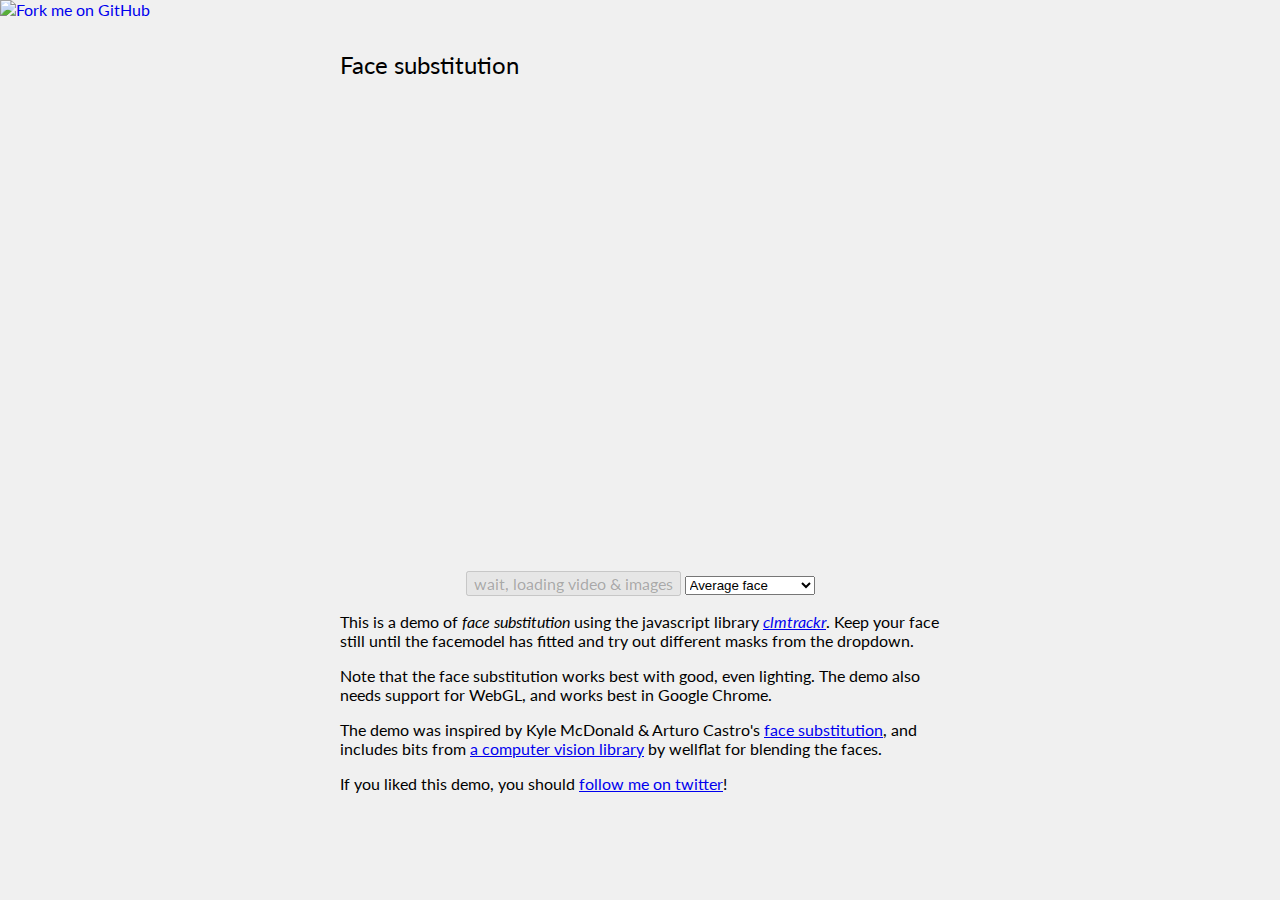
==== ex/facesubstitution.html @ 49f37c44 "--" ====
<!doctype html>
<html lang="en">
	<head>
		<title>Face substitution</title>
		<meta charset="utf-8">
		<style>
			@import url(https://fonts.googleapis.com/css?family=Lato:300italic,700italic,300,700);

			body {
				font-family: 'Lato';
				background-color: #f0f0f0;
				margin: 0px auto;
				max-width: 1150px;
			}
			
			#overlay, #webgl {
				position: absolute;
				top: 0px;
				left: 0px;
				-o-transform : scaleX(-1);
				-webkit-transform : scaleX(-1);
				transform : scaleX(-1);
				-ms-filter : fliph; /*IE*/
				filter : fliph; /*IE*/

				width : 600px;
				height : 450px;
			}

			#videoel {
				-o-transform : scaleX(-1);
				-webkit-transform : scaleX(-1);
				transform : scaleX(-1);
				-ms-filter : fliph; /*IE*/
				filter : fliph; /*IE*/

				width : 600px;
				height : 450px;
			}

			#container {
				position : relative;
				width : 370px;
			}
			
			#content {
				margin-top : 50px;
				margin-left : auto;
				margin-right : auto;
				max-width: 600px;
			}
			 
			#sketch {
				display: none;
			}

			h2 {
				font-weight : 400;
			}

			.masks {
				display: none;
			}
			
			.btn {
				font-family: 'Lato';
				font-size: 16px;
			}

			#webgl2 {
				display : none;
			}

			#controls {
				text-align : center;
			}
		</style>
		<!-- <script>
			// getUserMedia only works over https in Chrome 47+, so we redirect to https. Also notify user if running from file.
			if (window.location.protocol == "file:") {
				alert("You seem to be running this example directly from a file. Note that these examples only work when served from a server or localhost due to canvas cross-domain restrictions.");
			} else if (window.location.hostname !== "localhost" && window.location.protocol !== "https:"){
				window.location.protocol = "https";
			}
		</script> -->
		 
	</head>
	<body>
		<script src="../lib/clmtrackr/examples/ext_js/dat.gui.min.js"></script>
		<script src="../lib/clmtrackr/examples/ext_js/utils.js"></script>
		<script src="../lib/clmtrackr/clmtrackr.js"></script>
		<script src="../lib/clmtrackr/models/model_pca_20_svm.js"></script>
		<script src="../lib/clmtrackr/examples/ext_js/Stats.js"></script>
		<script src="../lib/clmtrackr/js/face_deformer.js"></script>
		<script src="../lib/clmtrackr/examples/ext_js/jquery.min.js"></script>
		<script src="./js/poisson_new.js"></script>
		
		<div id="content">
			<h2>Face substitution</h2>
			<div id="container">
				<video id="videoel" width="400" height="300" preload="auto">
				</video>
				<canvas id="overlay" width="400" height="300"></canvas>
				<canvas id="webgl" width="400" height="300"></canvas>
			</div>
			<br/>
			<div id="controls">
				<input class="btn" type="button" value="wait, loading video & images" disabled="disabled" onclick="startVideo()" id="startbutton"></input>
				<select name="mask" id="selectmask">
					<option value="0">Average face</option>
					<option value="1">Terminator</option>
					<option value="2">Walter</option>
					<option value="3">Clooney</option>
					<option value="4">Bieber</option>
					<option value="5">Kim</option>
					<option value="6">Rihanna</option>
					<option value="7">Audrey Hepburn</option>
					<option value="8">Bill Murray</option>
					<option value="9">Sean Connery</option>
					<option value="10">Cage</option>
					<option value="11">The Queen</option>
					<option value="12">Obama</option>
					<option value="13">Chuck Norris</option>
					<option value="14">Mona Lisa</option>
					<option value="15">Picasso</option>
					<option value="16">Abstract (Scream)</option>
				</select>
			</div>
			<div id="text">
				<p>This is a demo of <em>face substitution</em> using the javascript library <a href="https://github.com/auduno/clmtrackr"><em>clmtrackr</em></a>. Keep your face still until the facemodel has fitted and try out different masks from the dropdown.</p>
				<p>Note that the face substitution works best with good, even lighting. The demo also needs support for WebGL, and works best in Google Chrome.</p>
				<p>The demo was inspired by Kyle McDonald & Arturo Castro's <a href="http://vimeo.com/29348533">face substitution</a>, and includes bits from <a href="https://github.com/wellflat/javascript-labs/">a computer vision library</a> by wellflat for blending the faces.</p>
				<p>If you liked this demo, you should <a href="http://www.twitter.com/matsiyatzy">follow me on twitter</a>!</p>
			</div>
			<a href="https://github.com/auduno/clmtrackr"><img style="position: absolute; top: 0; left: 0; border: 0;" src="https://s3.amazonaws.com/github/ribbons/forkme_left_green_007200.png" alt="Fork me on GitHub"></a>
			<canvas id="webgl2" width="400" height="300"></canvas>
			<script>




				var images = [
					{"id":"average", 	"path":"./media/average2_crop.jpg"},
					{"id":"terminator", "path":"./media/terminator_crop.jpg"},
					{"id":"walter2", 	"path":"./media/walter2_crop.jpg"},
					{"id":"clooney2", 	"path":"./media/fragrance-George-Clooney-main_crop.jpg"},
					{"id":"bieber", 	"path":"./media/Justin-Bieber2_crop.jpg"},
					{"id":"kim", 		"path":"./media/kim1_crop.jpg"},
					{"id":"rihanna", 	"path":"./media/ri_1_crop.jpg"},
					{"id":"audrey", 	"path":"./media/audrey_crop.jpg"},
					{"id":"bill", 		"path":"./media/bill-murray-snl_crop.jpg"},
					{"id":"connery2", 	"path":"./media/sean_guru2_crop.jpg"},
					{"id":"cage3", 		"path":"./media/cage2_crop.jpg"},
					{"id":"queen", 		"path":"./media/queen20_crop.jpg"},
					{"id":"obama4", 	"path":"./media/obama4_crop.jpg"},
					{"id":"chuck", 		"path":"./media/chuck_crop.jpg"},
					{"id":"monalisa", 	"path":"./media/joconde_crop.jpg"},
					{"id":"picasso1", 	"path":"./media/picasso_drawing_crop.jpg"},
					{"id":"scream", 	"path":"./media/scream_crop.jpg"}
				];

				// when everything is ready, automatically start everything ?

				var vid = document.getElementById('videoel');
				var overlay = document.getElementById('overlay');
				var overlayCC = overlay.getContext('2d');	
				
				/*********** Setup of video/webcam and checking for webGL support *********/

				var videoReady = false;
				var imagesReady = false;
				
				function enablestart() {
					if (videoReady && imagesReady) {
						var startbutton = document.getElementById('startbutton');
						startbutton.value = "start";
						startbutton.disabled = null;
					}
				}

				 
				
				var insertAltVideo = function(video) {
					if (supports_video()) {
						if (supports_ogg_theora_video()) {
							video.src = "../media/cap13_edit2.ogv";
						} else if (supports_h264_baseline_video()) {
							video.src = "../media/cap13_edit2.mp4";
						} else {
							return false;
						}
						//video.play();
						return true;
					} else return false;
				}

				// check whether browser supports webGL
				var webGLContext;
				var webGLTestCanvas = document.createElement('canvas');
				if (window.WebGLRenderingContext) {
					webGLContext = webGLTestCanvas.getContext('webgl') || webGLTestCanvas.getContext('experimental-webgl');
					if (!webGLContext || !webGLContext.getExtension('OES_texture_float')) {
						webGLContext = null;
					}
				}
				if (webGLContext == null) {
					alert("Your browser does not seem to support WebGL. Unfortunately this face mask example depends on WebGL, so you'll have to try it in another browser. :(");
				}
				
				navigator.getUserMedia = navigator.getUserMedia || navigator.webkitGetUserMedia || navigator.mozGetUserMedia || navigator.msGetUserMedia;
				window.URL = window.URL || window.webkitURL || window.msURL || window.mozURL;
				
				// check for camerasupport
				if (navigator.getUserMedia) {
					// set up stream
					
					// chrome 19 shim
					var videoSelector = {video : true};
					if (window.navigator.appVersion.match(/Chrome\/(.*?) /)) {
						var chromeVersion = parseInt(window.navigator.appVersion.match(/Chrome\/(\d+)\./)[1], 10);
						if (chromeVersion < 20) {
							videoSelector = "video";
						}
					};
					
					navigator.getUserMedia(videoSelector, function( stream ) {
						if (vid.mozCaptureStream) {
							vid.mozSrcObject = stream;
						} else {
							vid.src = (window.URL && window.URL.createObjectURL(stream)) || stream;
						}
						vid.play();
					}, function() {
						insertAltVideo(vid);
						alert("There was some problem trying to fetch video from your webcam, using a fallback video instead.");
					});
				} else {
					insertAltVideo(vid);
					alert("Your browser does not seem to support getUserMedia, using a fallback video instead.");
				}

				vid.addEventListener('canplay', function() {videoReady = true;enablestart();}, false);

				/*********** Code for face substitution *********/
				
				var animationRequest;
				var positions;

				var ctrack = new clm.tracker();
				ctrack.init(pModel);

				document.getElementById('selectmask').addEventListener('change', updateMask, false);

				function updateMask(el) {
					currentMask = parseInt(el.target.value, 10);
					var positions = ctrack.getCurrentPosition(vid);
					if (positions) {
						switchMasks(positions);
					}
				}

				function startVideo() {
					// start video
					vid.play();
					// start tracking
					ctrack.start(vid);
					// start drawing face grid
					drawGridLoop();
				}

				var fd = new faceDeformer();
				fd.init(document.getElementById('webgl'));
				var wc1 = document.getElementById('webgl').getContext('webgl') || document.getElementById('webgl').getContext('experimental-webgl')
				wc1.clearColor(0,0,0,0);

				var fd2 = new faceDeformer();
				fd2.init(document.getElementById('webgl2'));
				var wc2 = document.getElementById('webgl2').getContext('webgl') || document.getElementById('webgl2').getContext('experimental-webgl')
				wc2.clearColor(0,0,0,0);

				var masks = {
					"average" : [[26.416248681267973, 69.287261104729708], [24.481184011083002, 109.1589911732479], [29.947934496257105, 148.57677024306452], [40.60811914491601, 185.45355598250219], [58.738097832656997, 216.6373204614957], [81.913770252207783, 237.8126294428132], [109.98606755351314, 257.32753166261085], [146.73017889094805, 264.20702756677571], [176.39901111159972, 257.35535351543069], [205.55603543434725, 238.34973455076488], [230.2355979713912, 210.41080746713624], [246.42195156813636, 177.61588628182037], [256.27933737115922, 136.43585286772219], [257.59862842161016, 101.26962757170907], [254.73574762861881, 63.296736154716768], [231.99351427704215, 39.831219799322724], [211.74886735135794, 29.357561061634286], [185.76946624427666, 32.692120457915841], [164.22794828410485, 39.057255405015212], [46.913242738637145, 44.216922272932521], [67.285057768685547, 32.598869110365555], [94.508786161963428, 34.746232646423401], [114.82786184548833, 39.533999746268229], [65.935953298843103, 69.239210402794683], [84.787589310043472, 58.321913189471772], [107.1385272571674, 69.051184056088701], [84.265668561805413, 74.447322016970119], [86.02844527485162, 66.55652441349649], [215.49276321482714, 66.02198446506911], [194.41225043477402, 56.580567518322354], [173.10349613934835, 67.506651798297085], [193.89655333472706, 70.825843235112714], [194.97190332017632, 64.213669799586413], [140.21544525228168, 50.532541524375866], [115.12210668936649, 112.86816444161286], [106.91733219119472, 128.11159519340237], [116.15332322527513, 140.65598165170533], [143.55679637420633, 142.73810254422773], [167.66884888729888, 137.95626733353842], [177.01070972200523, 125.94118566337217], [167.72534960722709, 111.07005102224311], [141.09391638922847, 89.711267100602939], [125.01121871692496, 134.01776882451776], [158.83114482022663, 132.84441173561655], [98.530013119819074, 181.49830160240677], [114.57531577249451, 172.88988327185314], [130.69321885263625, 168.51487947819879], [140.91575863744487, 170.62230018050224], [150.99524791299294, 168.10359663640762], [166.86355823591094, 171.92886610080987], [186.52748819945225, 179.57395522560827], [172.54811810821857, 193.62104452332397], [161.34374255744575, 203.55652478332667], [143.04951921782722, 206.98995295806665], [122.71362572694508, 202.88542194975037], [109.36831831524565, 194.44995485842813], [121.30529318118789, 187.44959256875671], [141.15688782807084, 190.12567632986739], [161.94486681509784, 187.9983882494468], [161.78346166803792, 178.31913412814549], [141.60005262336557, 178.73596022750081], [121.19014424606702, 179.74550271876572], [142.06000674291235, 125.94776468631429], [74.161858259749053, 61.982126979168953], [99.563603953011338, 61.887044688264439], [97.202478466508737, 72.650836394381287], [74.199064214851546, 73.344884154018885], [204.65317864223729, 59.203268807746532], [180.45823699179422, 60.544222235843449], [183.20168844348697, 70.667846856664895], [204.99820389502713, 70.525790218266522]],
					"monalisa" : [[21.539778613571002, 52.843788988728249], [21.30390975615768, 83.302233189555977], [26.193573294663452, 114.35387895079327], [33.713954352167377, 143.15573844972926], [48.157124973567761, 166.98090240157057], [67.641939741413239, 187.09850232246515], [77.133435876412534, 196.36636012092117], [91.98589850664348, 199.49456958745145], [111.87519225850986, 196.53764992548162], [137.97232156668036, 189.79752653535775], [176.61286401088506, 171.50434543677886], [203.74322775690695, 142.02599538106227], [219.77440099078314, 108.71915538180275], [223.27759332415951, 70.224119840661501], [221.74514645738424, 45.204926829063027], [170.26964981149064, 23.837055025056486], [145.13712322351404, 20.0], [116.92175039938184, 18.258227338970613], [97.273435613850779, 30.048346359260734], [22.762490392814925, 34.008738851528051], [35.886077213728242, 27.0], [58.903367725863291, 26.0], [71.696536019219309, 32.203693146398479], [36.57998031880885, 52.779718566314955], [53.953459306751995, 44.216413703340322], [70.75345517431316, 52.451616524265091], [51.663136137968706, 56.36486568494297], [56.63327656416925, 50.02399260975119], [153.27491865673994, 47.895434696675409], [135.22403819342355, 41.835842816957268], [112.98660716766716, 51.531195401816717], [133.25469629277825, 53.995153369412776], [137.61394659073221, 47.643327423184189], [83.0, 51.0], [69.737945399362161, 99.757722929817021], [64.852131167360142, 112.67975493041121], [68.150737076897315, 119.49940769140733], [80.204731591906352, 125.87953636258146], [105.12317959249509, 122.54252162681382], [113.37839466290973, 114.67172527740343], [107.7986254362873, 97.551951798767789], [81.0, 80.0], [69.756744873013361, 116.32005216616164], [98.0322275619273, 117.28199170077062], [62.875143926336932, 144.03469795323042], [71.689261179819141, 140.91320569661593], [76.732039918708722, 139.45780089974846], [82.855831651040489, 141.56649844038935], [91.184232315061251, 139.74737597014604], [106.00603891713007, 140.25605273754718], [122.88222498993025, 142.36607174274792], [112.30505361714199, 152.45834288106249], [98.57616688568919, 156.8848818975423], [83.820014199000752, 157.10518323651632], [75.361906367460449, 156.71759346010083], [67.617149756063043, 151.56250078178363], [73.498856629406305, 146.17442547934229], [83.640659992846395, 147.73460503451736], [105.24803537963362, 147.68311332012382], [104.57542347435162, 147.53621455839362], [84.325579467524449, 147.67345155068153], [73.225375667881906, 145.9222277142419], [79.49642775725988, 113.63122813643895], [43.266309016571256, 46.998908993330446], [64.353645535131875, 46.83485523505226], [62.707535291980378, 54.409785609479741], [43.620326080711664, 56.573683367978902], [145.2498028902113, 42.866393256838194], [123.10477962337723, 45.18427292360775], [123.62079313091925, 53.764489759734829], [145.76553123073842, 52.446469912373288]],
					"clooney2" : [[19.65959653975213, 58.927187574350853], [19.059936741854031, 84.069187035296466], [26.364149346947656, 116.00569220317783], [34.339224596136916, 150.19366409567897], [51.949088586144939, 181.34522063329388], [73.638843171470569, 200.2313071611942], [104.9963894743268, 212.04560334015787], [130.32250615166865, 213.84925849480038], [158.47042744325807, 206.01251760804871], [179.68180939317455, 189.87495266661051], [195.53125724625511, 170.05389773335617], [207.87916287667588, 150.263348854009], [211.60311756946669, 117.20491197917517], [215.1470951154223, 84.821473309459435], [211.28414850045669, 52.323401046109325], [191.07721405137181, 30.707410618465985], [178.7969744809098, 22.95445734151545], [153.07107270051728, 27.766421832907099], [135.8716261860317, 32.270221237428331], [40.797793860118304, 39.293939439043243], [60.586268390363102, 30.045790597286697], [83.66233092249044, 31.510753402473881], [101.7675287849857, 34.611095156640886], [55.196872088033274, 53.769827607374282], [73.294529697216632, 45.286958022232], [89.789514153589607, 52.475732958470758], [72.029799616216138, 54.79702256052326], [73.546514815544526, 48.155860928669142], [179.57558029610016, 46.278523901086771], [164.08951473989504, 39.553052148086266], [145.25477360830024, 47.559030577914911], [161.67137911336948, 47.743228605976327], [164.5570321919293, 42.316490011681282], [118.51043662636579, 41.615242195145811], [96.145654614985858, 89.83443556968848], [94.3004276388547, 101.2777184101229], [101.14232928754529, 107.81832135048145], [122.23729175986463, 111.54568657278116], [141.40084172004063, 108.09394746664645], [147.43968596286589, 98.605209918840785], [141.38241141848675, 86.81434583236927], [120.24759131986298, 71.477475584982272], [105.22693390782734, 102.2511538638106], [135.71453675842949, 102.69239102174873], [82.106944247692269, 143.22308347546931], [94.109143846121839, 139.40149577652141], [106.89618312823151, 136.60699903750498], [124.88130883248715, 140.90523844977974], [134.21351586850218, 137.56831409555417], [149.88840562683427, 138.81679306685891], [163.03665611069363, 137.94602751042942], [149.12971996396905, 143.88566574722165], [138.33054643604166, 147.00248023661715], [124.44218910312256, 149.23925548490803], [109.37911171081555, 149.45999223240068], [96.652978590522281, 146.671300600503], [107.6988534718862, 143.24503220634898], [125.16408321171812, 142.98263526928565], [143.47086754124314, 141.3936752079527], [150.2625022256851, 140.14425743374363], [124.86889327286275, 143.03426613514421], [107.71038700817618, 140.22310608370606], [121.13865545746836, 97.831789384933728], [63.746229482356711, 47.529221261778929], [83.542252517622927, 46.881351751053245], [80.910117350035449, 53.637093872553805], [63.111222164868025, 54.283991811834312], [173.83311856200004, 41.917012775126381], [152.17209160945234, 42.056325934275009], [153.46358946670941, 47.653634652561493], [171.12694131217529, 47.51275441245707]],
					"bieber" : [[19.53711459170038, 54.444293102992319], [22.410358417930311, 81.323108571931471], [32.401607743685382, 122.14228794382235], [40.548237569709926, 160.95800363740622], [55.830864519376661, 195.08306428683375], [81.385287393438929, 223.19377613278513], [112.80248099038053, 245.70922521138434], [143.66759219912683, 248.19456654705792], [170.97838880302498, 243.80815503839696], [202.54366882314216, 219.80900163327027], [229.12024016664279, 189.13313409839208], [244.51837898295568, 147.82841415594618], [248.62248099284733, 110.09427599568797], [252.16065269095574, 69.022615327489461], [251.1869106001711, 38.073482825891446], [223.77766201515098, 30.263843596126286], [197.68549009500683, 27.366877637166382], [172.02508396552125, 31.480903122367078], [150.59332989209975, 39.090254247657896], [38.741981623011633, 42.588528571746735], [54.958919220427802, 38.439293690791018], [80.326672773709362, 36.802767512800102], [105.79165522546174, 40.753572250309261], [59.731070080437199, 61.374403460631441], [82.0248909472554, 52.792320852576772], [102.98174927891796, 61.588233179208871], [81.291210273721063, 63.763521680101718], [82.102587870122846, 57.509244186188191], [202.9918057560875, 54.365166608239129], [183.35185317803828, 47.157748497015682], [161.8385137789503, 57.656333304586035], [183.83907055868855, 57.557394332838136], [183.42545741727207, 52.010032452550263], [131.686076554246, 53.909282900234132], [107.69799915829482, 106.47273945500959], [103.11407801720561, 120.60153702065169], [110.43523698455824, 130.94952817956354], [134.4500665704968, 133.04683073943445], [159.64146874757529, 129.78570852986701], [166.7487844961837, 117.81662059272365], [160.1901896709515, 104.45704674681713], [132.8335797372176, 85.328251842395701], [119.90596285959741, 128.2845201373249], [146.94103038566482, 127.18023554236562], [95.191706081438895, 169.00217518307196], [107.74010091792692, 162.93726104569006], [120.53732776801282, 157.36305081327322], [134.36346005292657, 158.19042577349052], [149.06532629960918, 156.03333668322352], [167.53754920890682, 160.14750809785232], [181.68075634048043, 166.51055859230061], [169.22867544048322, 177.30535719977763], [152.98958831541205, 185.89315973650133], [136.352332183502, 190.0381828867574], [120.88426223614132, 185.79922898421083], [107.35465833211961, 179.72589047488501], [114.79299794468891, 169.92000421669977], [135.13370299082726, 171.30173772478196], [158.39876693773857, 168.34925679955404], [158.23752239371439, 168.04209911043037], [134.80406768396711, 171.32584974562951], [115.32751612180201, 169.70233460348607], [132.43152742593281, 118.83318930228684], [69.123085034678766, 54.985576193750248], [94.253510496854048, 54.393003960509063], [92.485452013800042, 63.026429370670705], [70.154658366398536, 62.923362768598608], [194.57561889878309, 49.363550336040007], [170.8445542308101, 50.310130450256054], [172.48925643335903, 57.608921571249979], [193.42216119777584, 55.967660359955829]],
					"kim" : [[26.392953623213501, 74.847347679657105], [26.527141369604511, 113.68851836791519], [37.850280396733659, 153.34202975546106], [48.463148502888259, 198.41912707786042], [68.036605940850848, 230.63187132257846], [93.393921931707482, 256.18460712943767], [125.54962553340661, 277.0006892560142], [159.76888265265634, 283.50936210722568], [190.86251528873004, 273.21633240176328], [215.4823452806404, 246.84486234022947], [236.0322931252845, 221.15226043028213], [250.6507850464711, 189.90684387337964], [258.98554243442391, 147.8303429835579], [265.61657423486696, 111.82570412985555], [263.82649874587986, 67.66214176561175], [254.94521256635076, 37.757625912971747], [235.79466011571427, 28.645231408254602], [204.91596627739196, 32.48320193484367], [178.87856926846536, 45.012565822225127], [42.981527327852305, 45.1931744008115], [65.798535249115119, 30.205697217705545], [104.20469447938497, 38.014705489906277], [132.76130440395275, 47.358258842651956], [65.732837436644772, 73.313719718526713], [91.09303435966045, 62.44640989897627], [117.81003667247734, 77.588938967093213], [91.455791107898818, 78.157832338525793], [91.462070264092233, 70.129658655089131], [237.49694309020128, 70.204758493119016], [212.00252085043883, 60.741643699902738], [186.28991752012382, 75.480800750925113], [213.38992085780873, 75.700650938318205], [211.28408082179848, 66.628969802711069], [155.31681846547161, 61.723254148350158], [131.79242360681408, 132.03519502324014], [125.21093316902153, 145.05754431578387], [131.88896031053739, 158.30278486585388], [159.78089633124134, 160.7729628498802], [182.60204348750557, 155.22867538213509], [188.06987132384856, 142.36052040680599], [182.50935337688247, 131.17112912726614], [157.92771083963791, 101.9554747029501], [139.68757897346234, 150.2800567907548], [174.91470138004024, 149.77535693426591], [108.20772330971123, 199.82539585852084], [127.27495019814955, 190.57647699976485], [143.43128670979286, 183.79198573228979], [157.48346624056376, 187.99166515485183], [169.06090197834246, 183.92606098499843], [183.34853446393896, 189.45691649529616], [199.86559748534597, 195.95084259678697], [189.71112448658715, 213.68218280440522], [178.41365542672253, 224.07658144186891], [158.74710148750472, 231.45074591989936], [138.79163021123412, 228.1686029366403], [118.5034950367303, 215.59047900510384], [134.39528308805779, 203.05726622213831], [159.30274323745374, 209.15248016464469], [175.89464505418053, 201.96972700502886], [176.97487381747911, 198.90143676014918], [156.30097058265304, 198.13847443352608], [134.20235365838741, 199.40444860590469], [160.61948984308634, 139.11949191775341], [76.663536017602837, 65.783911161963701], [109.70319643529164, 68.269206273210557], [104.63389091894381, 76.826187107600873], [79.295001366702479, 77.141208919791538], [228.9531335582283, 64.425761944937264], [197.74571106481017, 63.914007487070201], [200.53834682135945, 75.244684951836774], [226.14466575989266, 72.954228841629359]],
					"bill" : [[27.840096322632149, 76.368615990185191], [30.154816021430406, 109.06063400353474], [39.379878405162572, 137.75576812530437], [49.720971343106442, 165.56006971830811], [69.685918962455162, 188.83062502686539], [91.136611503567053, 197.11213236968024], [114.01369602338886, 200.28928696425578], [137.67505607580313, 198.99464477027379], [162.00533931387088, 194.67502878665346], [183.59957539615169, 183.86171397188139], [200.64843069277788, 169.12249458895553], [212.74882015279246, 146.59654529811888], [216.19464878771885, 117.51545219326954], [219.7054153227329, 82.920303627910158], [216.55736851626409, 52.500598145987141], [195.29140690264768, 33.844288891203831], [182.10450082040984, 28.047753816454644], [160.04559543130165, 28.487796821539263], [142.86240187537408, 30.124466843837581], [40.405647296470676, 54.374170928106054], [56.295673096305649, 43.873060994871253], [76.723373554797661, 38.650838700640719], [95.621661762561274, 38.363822770704132], [60.297118828516858, 70.475169555111961], [78.651718472233313, 59.224037348059483], [99.573440037293096, 65.250504005881226], [82.29544502828054, 70.300901108009271], [79.134179987698502, 64.227444036123558], [184.89706951713521, 56.365831102188366], [165.52473664328181, 47.770967481018118], [146.32998667504086, 58.324349203503402], [164.82643203538686, 60.04407203414334], [164.39886888106582, 52.778806963733672], [120.52365835160424, 52.521477554028849], [101.06903113447152, 95.354177230792828], [97.706278577909302, 108.83642847893361], [102.04351853018306, 115.05243108012365], [125.99992209867958, 112.0236401737053], [148.45902991311357, 108.96260829647667], [152.23777198445976, 100.26761218015756], [147.33366694378407, 93.695762370380891], [122.28850921293144, 76.101379473190349], [111.44116718235543, 108.35150088493117], [138.55187585038368, 104.45109866815397], [89.123185296043147, 151.19072505820475], [101.70113856203162, 143.16269317848082], [114.55904368474734, 137.03596375729882], [127.5260977252027, 136.62440720393903], [142.15015468594385, 134.33539281866416], [154.35000323575321, 135.82860430555473], [164.20085849796595, 139.78224358677733], [152.9774542793399, 142.98379202064962], [141.73178221104934, 145.86324454310341], [129.89339680864276, 146.89033084663646], [116.84788403543834, 149.04075275643936], [106.82191699109006, 149.14242258364681], [114.60339284933946, 143.21586094656988], [128.31056675771958, 139.4452901718596], [148.33878241574769, 140.53480603779201], [147.93332321344963, 137.89989048828988], [128.69585663786603, 139.90709643494949], [114.63118953141685, 140.63329768649351], [123.81172998652696, 98.785958550314348], [66.474208747599363, 63.358122307976885], [89.613458219896927, 60.741998702521187], [90.438207912343842, 67.780375024366094], [73.297736628896502, 71.388966880916655], [176.21292587446089, 49.577879569149928], [152.92815791080079, 51.050952892124485], [156.57901529439357, 60.189126505911844], [175.86218001261233, 60.708989122215144]],
					"connery2" : [[38.892083339257844, 40.568761472443001], [29.90159331543386, 77.650979095829243], [23.528785192881184, 115.12981090320817], [28.511131183389089, 158.48255423521496], [36.942695419670031, 190.0233172264432], [54.458575857371784, 222.14890063102555], [83.272696884783187, 241.32312566364817], [112.34558466601413, 254.34619861333098], [144.58533461942631, 250.67758868401037], [172.20420363672687, 233.81852073557391], [196.39312100566269, 211.34357793943363], [213.39744139863737, 184.73519809603738], [225.21562242547819, 151.80094676818908], [237.24370618259738, 111.68508532117359], [245.37037238466385, 76.747156060247008], [233.37702308878991, 66.751881991182429], [217.53786714161851, 58.032768064935894], [190.31676158270122, 52.308575780288855], [169.41334844892879, 51.226316810323091], [56.207445417444667, 33.067483014583026], [76.722796932348402, 29.047185245786149], [105.73804935320115, 31.249505073127093], [129.41744120282408, 37.429432344589621], [76.681963278187865, 58.350090907959633], [94.19972974921599, 54.756572031752867], [112.85419644295345, 64.415693298960278], [92.812398165291782, 62.397598103038298], [93.655368395257653, 58.161653341144778], [210.96205026792569, 78.004343128986662], [195.75238522801715, 68.76760748433108], [176.43642892509493, 70.224445619890886], [193.68109207192683, 77.087571441960634], [194.70712087330261, 72.862005768658676], [148.20208672391288, 58.342590915631767], [111.1666788930213, 106.63701529362415], [101.34747511120258, 119.12987300043589], [104.18303077659665, 129.20360281985296], [133.37279277423349, 142.748980146029], [157.93432226268496, 141.55894442135795], [168.96130581416642, 132.07242708249322], [164.20633959835496, 118.18083518929345], [144.65602166235658, 92.397726364522015], [115.40494645905375, 126.40789286820008], [157.79608269264335, 134.75702279793697], [85.980010160822758, 162.15639224332949], [101.64943872830327, 158.38505258879277], [118.67438165368489, 160.35871309389356], [130.25722607258859, 165.38673650507471], [143.15742329539017, 165.77052618136571], [157.70242299467066, 172.33499834295802], [169.65543648993273, 175.78855371525023], [160.12055822257562, 188.16869070735714], [148.14213249766502, 194.82664029567607], [123.6042849464561, 194.88227565731569], [107.47564886902663, 189.02099163974216], [92.083113590444754, 178.87228804990815], [107.8070847076981, 175.41059890627554], [127.02743901200465, 178.34303343927226], [145.81970631097616, 178.37106140001052], [152.5287145895322, 172.6301131395058], [130.33035941222428, 168.52457058376751], [107.7206420350132, 162.47051940192065], [139.33872973963111, 126.60083436107105], [83.34288190802836, 55.8538320861296], [106.32865532584162, 59.237712272335273], [104.93444701975285, 63.759204900543274], [84.046862139237973, 61.775258429145531], [205.45785499618236, 72.338141123931806], [185.39496033403927, 66.696155105024673], [185.06364946271444, 74.709457364532881], [201.62551705633905, 78.249786099181634]],
					"cage3" : [[38.357056558682224, 60.736490607874416], [23.341327901797936, 107.25014599667472], [18.296846321559066, 148.23051012644805], [19.372695643526168, 188.65305377967664], [29.154876750304378, 215.96034564242314], [45.134310349980488, 244.36531182613257], [70.519067923334447, 267.83847469488006], [101.68753084001821, 281.0922742741248], [140.7331873207979, 285.88371876848129], [170.9390562968122, 277.08040962953862], [197.87163563750002, 261.59418146285884], [223.42845954976377, 241.97378591315569], [245.0650088791653, 210.18543074803304], [261.10462533802968, 172.38255310709295], [273.10872642190981, 123.91021190431911], [250.76635857684363, 84.600787431964889], [234.09351530198521, 72.517706680712692], [208.74167260911511, 64.247660836061527], [187.81514700728363, 58.544297226870881], [74.131483122576284, 36.136870472111582], [95.844126758687452, 32.281398321513123], [122.56035690731997, 37.962543427439527], [148.22450319574315, 44.249023213088549], [85.223771071744906, 58.544422052615509], [108.44657180031147, 54.503014392356079], [128.71885243916009, 71.094947200089337], [102.01015040453876, 69.872705287553586], [106.35614075069611, 61.135360036022256], [231.12788939629235, 99.795903411403984], [213.49537287525797, 83.776879991946686], [191.26433579749491, 88.068739788561743], [208.74485262843476, 100.64749621743501], [210.3902447700176, 91.745721437553414], [165.11333999594746, 65.233933098272132], [118.44177482082158, 118.67444264582296], [104.43633090065161, 134.36522676928988], [107.97325108027587, 153.94854060017767], [135.14700490709532, 162.46176003224451], [158.25542163066774, 168.81168710778437], [171.23871364437443, 157.8702716949802], [170.99524963368106, 136.00154408059339], [153.17970711274839, 104.6512535923592], [121.24856419365493, 146.72319602458541], [155.03701415731447, 155.47015160678404], [78.466354770855915, 196.06457566218131], [91.746762577873142, 190.71906729876349], [115.16530841874146, 190.9990107540126], [124.15308474531936, 197.67472452041352], [136.50232294953494, 199.494779982621], [154.59531097066568, 207.60344956896392], [165.2203651574051, 220.13387490642199], [152.12241005492899, 222.37254974396703], [136.95812099553518, 224.79934977608076], [118.62579187860695, 222.04126374309647], [101.43461433730506, 213.44877444745077], [91.126562884160748, 208.42063503351378], [103.31382289348142, 200.40641231858996], [123.70959937134573, 209.25298000999445], [144.3127346555429, 213.11037420816461], [145.01373850122738, 210.64398695827401], [124.5966930093344, 206.77316937277249], [104.34585866228781, 198.00179369859504], [140.87145828311228, 140.52728839936404], [94.034520017012127, 53.724169619451033], [121.73270003511465, 62.449610686083915], [115.01374220523665, 71.184949762616284], [90.815596125430076, 66.659246627086432], [225.11169678544977, 91.787112952908473], [199.92938089835985, 84.173222767668918], [198.25457269780782, 94.35966863611155], [222.73697143561492, 104.07355685539949]],
					"rihanna" : [[26.138899461407689, 92.244179099265835], [30.150033619898522, 129.0592834006242], [35.996054826216913, 157.99930474933535], [45.509781735478924, 187.12127271304053], [60.51024161514006, 210.41325200694192], [86.310688149068426, 227.46971998938116], [107.85974681746808, 236.69500599276591], [136.57644554048775, 238.10708866312754], [165.62648705221295, 231.57806683999053], [188.3608395007787, 214.39011511507942], [207.93248607083333, 196.0814225694686], [219.89916920545826, 168.58008860014098], [224.49883040486739, 138.90264901250617], [228.58281464622078, 106.91416429657839], [224.58252481471797, 70.933146993653779], [203.3774978319762, 28.028820808172352], [181.58472787599737, 19.435310158112408], [156.86417294526154, 24.460306030063659], [135.73914402023993, 31.456797488595342], [32.047262797597298, 50.543719104317915], [40.464089467706167, 38.381365394715388], [66.342397552413019, 34.321110135743673], [88.515953347009969, 36.93324860750586], [46.733268642989657, 78.712499539135578], [66.449686483581431, 65.373420492141349], [90.173907195079082, 74.9121559129796], [66.233854603446957, 78.415688222479957], [68.270574612475599, 71.660416916015635], [190.65898690318929, 64.810998305632253], [168.20638484997923, 55.804190409734566], [147.43315449749568, 68.626928898045307], [168.22673344465349, 67.61289342187888], [166.51021546156483, 61.875220550023961], [118.92897147566528, 60.280657952102231], [96.897767488546208, 103.97035633816941], [89.664096235805445, 122.34811624311288], [98.833438666909871, 128.43822554362711], [123.81326752339046, 129.33942642442472], [151.23906851910579, 124.56706552807259], [160.80260431887578, 112.48823512650107], [149.53543511254858, 101.14056094329058], [119.91425590973432, 81.776934802513281], [107.10091816874086, 119.93543263950561], [139.89073855497173, 114.97527848530341], [86.039156734614494, 163.79526897618302], [100.31550207547357, 151.95465454080531], [115.33537786053085, 145.67621375202529], [128.49927701873415, 149.08891090011926], [136.82856091872964, 144.23636993467616], [156.20890091990211, 147.83178979124301], [174.55301109182807, 155.65761972225934], [164.99975808270366, 165.63417075097752], [149.04314047426175, 174.12550564044938], [129.91702711147209, 174.845305670843], [113.34708735522268, 176.24295559630082], [101.03175759253789, 172.44295639648487], [105.93344735335506, 160.34735779820977], [127.43487958488878, 160.81933686724085], [149.58356968953328, 156.11918541420829], [149.5114621251295, 156.3177299583827], [126.90564735939108, 160.6358515740547], [105.55243401686153, 160.0615670038776], [122.24009751272602, 109.67347000836308], [54.593084788445459, 70.431269150370369], [79.107238894532827, 66.533611837568742], [80.595062712249302, 75.052674625787859], [57.682176074481895, 78.957592891796779], [183.02872671333918, 57.096961590684487], [155.0208679018707, 60.611070713694659], [157.0325640646339, 68.513983801624093], [181.04275593545705, 66.607854469117726]],
					"queen" : [[23.505386602589198, 50.457444393308663], [23.770997513824113, 79.750010592355807], [27.113644647783133, 107.05392377626163], [35.321303628622132, 136.44305205172321], [47.334549538017711, 159.18765164959615], [64.199292851437008, 177.03373895127152], [84.765625678051379, 191.83108912146804], [109.28402179239941, 196.45906084532959], [135.9359304546071, 190.54807551773638], [160.92638460512586, 174.43015267056262], [180.10178679830051, 153.97905507448695], [192.41726401346494, 126.67359148115031], [197.16242118270173, 101.15454548575792], [197.64413760608852, 70.312868465894098], [192.53172579302651, 41.967007222640632], [169.31080503903837, 22.162418347767982], [154.0273734545479, 18.374726602295368], [133.42613502058202, 22.96266560761353], [120.45410689424983, 25.502895906530568], [31.44546511558309, 31.945208272929221], [46.768848813254607, 23.581632433649531], [66.673207984269141, 24.172974522013021], [81.626067130688511, 27.638789633838883], [47.947701102202586, 47.681543362179184], [60.623376724198778, 41.633656006991998], [79.36915359618331, 45.721067869780654], [62.330186344080488, 51.371860492471512], [62.745750219507102, 45.599559964606215], [158.19258779162885, 45.300672194745914], [140.60340929518344, 38.45229892703685], [125.7806082208532, 46.347477725027204], [142.34288582277316, 50.698235503409762], [142.60871772009955, 44.437882664899462], [99.97940419106925, 41.514879333955264], [82.213624624444435, 82.354789460933432], [75.65401524869975, 96.278063325340668], [82.508445343639551, 102.11984542944111], [101.60744302836173, 105.94037459973111], [122.63043456337431, 99.592250218637901], [129.62786603125369, 93.957718348243077], [118.99818032302022, 81.401385613867888], [100.04956768903412, 67.861677148659396], [86.313389423664717, 98.430691407496624], [115.53309045382008, 97.1560811012248], [70.196138989073745, 129.52006520479512], [82.774122202456056, 125.37454913886643], [95.124174822972009, 124.78123204792121], [103.90869760615385, 126.2571438963663], [111.25150881410894, 123.17288375183074], [127.28656888633316, 124.55474856966089], [144.31109846428922, 128.65315176422104], [133.34586280219827, 140.30073546752016], [120.84012623666604, 147.41887856217244], [107.03519115747525, 149.60767216282352], [91.740550885270409, 146.68583392233438], [80.326767974424286, 141.46630043417008], [88.568623957901309, 136.39444745405399], [105.46004677224801, 140.46140391578234], [123.31897526995601, 138.15333836238494], [122.70288882671514, 128.17663770168849], [103.81577906858274, 129.49492394511066], [86.215486592429272, 129.49235140135801], [100.17418968456138, 92.838046187331713], [53.784991837303153, 43.657281631162277], [70.495495697799754, 42.176471952281418], [72.847366600432451, 48.547152030252391], [54.136195115745608, 50.027845814704847], [150.39702665408328, 39.876052149764064], [131.19169764996349, 40.900020983495949], [133.56176420233407, 49.52351354943147], [149.76874192232191, 48.5000219314216]],
					"obama4" : [[20.483665550074608, 53.183692860767394], [24.361922673852241, 95.737273870516105], [30.400959413822353, 130.45754077869711], [41.242349718827768, 173.04726502529044], [58.105008569484156, 203.7660013530558], [76.869655382911503, 226.34291300753259], [99.369341611341881, 255.0713395857554], [139.74120550264209, 263.76162554942738], [171.32947217998174, 255.46957428093305], [199.946894095613, 226.62339957345694], [221.49837040108935, 199.79835948444554], [240.08516723936782, 168.18189730988399], [252.08395469198265, 131.21374537265351], [258.36170743521484, 90.380588166058288], [255.10754458650274, 42.584944707292443], [231.75249195960055, 45.327439832074035], [208.7290513846105, 33.264165113810314], [182.45184021795453, 34.887902751598574], [163.08711212720985, 36.03634039159865], [45.239265084152109, 48.306833774880189], [61.461858247924326, 37.834099965504009], [86.827961811524062, 37.197019300749332], [105.91824585785361, 37.88368161363735], [62.860924946003244, 61.188846253618586], [80.619662775077074, 51.747190870172624], [103.93398842852524, 59.997457002440939], [81.751456803195623, 64.255501456018763], [84.004294538216001, 57.077229167297531], [211.98838032569785, 57.593772126059918], [191.5778679580265, 47.983763125242731], [170.38855049276546, 58.461369542688253], [191.9441136281869, 60.225926779697986], [191.92669412372422, 52.579307802528767], [134.66117725008127, 47.998802609275117], [100.70375436244497, 117.18170772223409], [96.359586237232236, 130.97608621290914], [104.08684841884893, 141.69896624605406], [131.24128684772495, 143.97185685417674], [164.76450358310424, 138.26000471129672], [176.92626974984935, 126.08237618839462], [167.22572255493887, 112.72928720583801], [134.0611802462972, 85.717075270380818], [114.33387220509169, 133.05178089828468], [153.76794949662624, 131.67190072058332], [88.866522295425142, 180.54393261075492], [104.46692763753509, 175.38305552650226], [121.43438355304571, 169.84539945272661], [132.37535179506003, 171.81705846390579], [149.18563061624394, 166.35416111906289], [167.16644078199599, 170.78387842411823], [189.16695843585643, 176.57652671573587], [171.83553768789335, 187.7115867136792], [156.33804805643729, 195.81101875373039], [134.27563409833002, 201.38739357915634], [117.15337885298841, 196.70731823359964], [103.96847180524558, 188.68352736101971], [116.76487739956575, 181.44052669308485], [135.74530154751699, 182.90627748639344], [153.63331858186731, 179.62109542567683], [151.88019838003063, 178.74543573334981], [135.17389732718308, 183.56591812464339], [115.77196402700586, 181.24528883502023], [132.4588789817806, 125.30097836947944], [70.691361409540519, 55.425799087708185], [95.074744482330715, 52.724441664122146], [91.093459751654223, 62.828111718395917], [70.206999478716284, 63.420717668699439], [204.23047792617393, 51.746876200870737], [177.48356609989082, 50.074372448180128], [183.61325430243852, 59.696924337487069], [203.36282510792634, 59.961322827348759]],
					"picasso1" : [[36.250450718573873, 79.124566327720288], [35.119608310582322, 96.597861806811181], [36.404659318616737, 113.76840192150527], [38.224159134985243, 131.11062469484807], [44.454529797225646, 154.1814209057838], [58.375246123280007, 169.49596919632819], [72.97988779636654, 180.23977668215664], [87.756188367409294, 185.56552853643095], [105.03241234408378, 180.51444743653224], [122.265469633262, 174.06398165224769], [135.31714855705121, 162.76762378894259], [146.88777632654526, 149.70727178445324], [150.20000560168543, 129.10862928363522], [152.56739151849726, 107.17828639825538], [157.91289561898384, 85.214768152427581], [153.62665196335627, 77.105422620440464], [141.61928142399029, 70.524665935976373], [126.595892772441, 69.905523578840757], [116.49010775841327, 73.31386968143282], [49.0086575832958, 70.235265794279542], [62.701753537480243, 60.550337510943265], [82.1035199652176, 62.144635165724765], [94.457612858326257, 69.990264611588202], [55.814352473139024, 86.02727936226367], [71.316173892786423, 81.800811911371824], [88.080400330799591, 88.20180782468745], [70.246724559943019, 94.071810094606263], [71.121648446471397, 85.582545703028842], [148.10348497461655, 92.462063312908725], [133.05192015872387, 83.73718604655916], [116.27558519146325, 91.192600450046228], [131.88263279775612, 98.993646865368106], [131.78123048704896, 89.404774477148408], [105.51315626215361, 81.569662962447211], [96.191534478817118, 120.50668746252984], [90.199164697849596, 125.37517630957703], [93.463243841115599, 129.51593720857423], [103.40246819387983, 129.77184869247793], [112.65390571265101, 129.56664287134106], [113.58273157049868, 125.83472002370991], [112.97511629728987, 120.82815243119251], [106.03098831604788, 102.16807129228334], [98.211706690369823, 127.97534492896636], [107.00121682175407, 128.76139115375773], [81.658108662587608, 148.26923759836396], [92.806273612808184, 144.41797262560891], [98.041354041956538, 142.78033417226806], [102.38978597981389, 145.68476515395253], [106.77039887493248, 144.55888963561441], [111.2028829073426, 146.72397791119556], [118.41047414259552, 151.37431914236606], [114.09050148249918, 153.5845427811754], [108.26749560913638, 155.60812550724742], [101.03855866647899, 155.85689374282265], [94.667308403540687, 154.21614129562002], [88.606207885913079, 152.3634368283987], [94.799176802224451, 147.78175686140321], [101.61589425206924, 148.37134474983333], [110.19810766615751, 149.17710215768849], [110.00140558086673, 149.42392294958483], [101.78004560465695, 147.81385618194679], [94.666393329457804, 147.88634305613706], [104.96348601661472, 123.47557663615419], [63.067424126991767, 83.412995811464754], [79.698359035226673, 82.50077801608326], [80.163162608568456, 92.634906745609783], [62.531657767831675, 91.548319806853101], [142.57740074574272, 88.097933442704544], [123.16502620504644, 85.963352957311599], [123.58158606810653, 97.591877049766168], [140.99420788006387, 96.726951520247638]],
					"scream" : [[31.036290655849882, 57.432857152986685], [36.834032422703402, 76.616090763423301], [44.144879197624306, 91.506035663960802], [56.746870626966768, 106.12350665968165], [63.525573844882473, 121.99269842503458], [69.2934094352062, 141.18816557433274], [79.116034591995231, 158.27345628505338], [95.444768276521444, 157.85798622717158], [112.1506100202503, 149.53119369985041], [120.19223108149427, 133.77442783766503], [120.98364439956012, 118.34214249063547], [126.09006592863452, 102.16079319696235], [136.11638867777555, 90.042725252145431], [143.07386026688062, 75.600333966055501], [143.83480182971522, 54.469443259083619], [133.78044168407791, 38.927078049915451], [116.88883196831546, 29.805997108581423], [100.37012716461871, 31.831740142580585], [85.39723434749834, 42.341129078554331], [40.717793723347995, 43.305563127634542], [48.744681128699852, 37.771923766655192], [57.448931896748704, 36.028754590906701], [67.464345519404787, 36.944607085351322], [45.385363552887199, 58.225754147134666], [54.363960101074014, 47.630931768034003], [68.011017790419004, 54.583990783711471], [58.120050008047329, 62.745638214068549], [55.616718436597296, 53.995790698964527], [122.66684453667131, 54.6831401033742], [110.90016888640474, 45.569147756531351], [96.234198458489033, 53.677715067572848], [108.49190790972344, 62.644313336393992], [110.33329194240295, 54.935130623390222], [80.887741592339665, 51.027213274581243], [76.364796231779138, 68.40676367915853], [71.204026202304306, 77.172050050826158], [75.730620606370721, 82.644032983592723], [87.363757439691426, 80.118716444055792], [98.704261825861266, 80.021192400105463], [100.92981427616351, 75.460833622671146], [93.832797746290964, 66.709039647758487], [82.448627671183701, 59.880239108276982], [78.635928103659296, 73.849587320332546], [92.627257877148452, 73.43767426025039], [79.131242507468116, 114.47649461874275], [77.082061781015526, 104.8161820064411], [76.86256899541047, 91.51976352151155], [84.492130686253887, 87.376289229573757], [89.954070974658805, 90.754539182117583], [96.555921994018263, 100.64436225867991], [98.440888036356, 112.45487645254397], [99.900677251741001, 118.69433160303333], [97.588402646172568, 124.71623282477302], [91.597980889907518, 126.41777298016024], [84.533931967288538, 127.61556713904764], [79.240345390611509, 121.19778971162847], [83.178935170207694, 120.97334887551744], [90.622988915812243, 121.32946906512535], [95.211974749360394, 119.17107481925299], [90.610722471562042, 96.597036966133828], [85.032665543272103, 94.424007443444765], [80.833795006309913, 101.09683414893499], [85.305504524124245, 72.452653823137268], [48.8748794470348, 52.429091513207823], [63.68702721228027, 48.108214917609644], [66.062515145830616, 60.166087383119986], [51.2501982134619, 62.489540249221989], [117.78390022622665, 48.625670298558617], [103.06761868980499, 48.623588434563402], [101.36381278664584, 59.660098601097076], [117.07959483560742, 60.662984572138043]],
					"terminator" : [[29.076884732031772, 71.67890495708096], [27.66651993257193, 111.97958383082613], [32.905495727938842, 143.74759287325199], [41.548602943722187, 184.11191523512548], [57.134123028769864, 212.96132714313779], [85.982596883100427, 233.23682483532389], [116.34553106231533, 252.07189468414344], [153.54377487815492, 254.19994252292111], [184.09352786394243, 250.19280744913965], [210.84006513830786, 231.78958626538036], [230.33265432712187, 207.95546707713771], [242.54473105521458, 181.16454996007155], [245.32603716786156, 139.23222747588432], [253.95701774571654, 105.75356333489501], [250.16872236069304, 65.614622446558542], [234.42162441623111, 41.376144700389091], [218.06038382338016, 36.763971825401342], [195.01785757186678, 35.830381277151389], [173.22532214596566, 34.948429471706561], [54.903911233483029, 46.44126936726903], [74.831645200221715, 38.453426351873134], [97.147393013378746, 35.780078496224263], [124.15086404891906, 35.195299880035805], [66.35520762891224, 68.235316884765297], [88.846275187033712, 57.941876489833845], [109.10692456289365, 65.835365585188669], [89.15198347590956, 71.177597719421669], [88.362391942502256, 64.59180321109983], [223.52418336992747, 66.464653942855051], [200.72181416528224, 58.073962248085365], [180.51423847597891, 65.002569315598549], [201.60598302791442, 70.107080712007587], [201.4188717262528, 64.775640131702488], [151.03576003916953, 45.081162477481598], [123.46403491514627, 106.14140125029522], [119.73138344106076, 117.43345384315626], [125.15573426423208, 129.00558710238695], [156.06226938811682, 127.12365384578027], [178.19840010320991, 126.83676679574947], [183.26702924895841, 115.66950743874682], [175.51141450984255, 106.54676093041451], [151.75947907777766, 76.366817652668487], [133.66421579983097, 119.32339634260134], [172.1834824765383, 119.87854085001544], [107.48695740367185, 177.84786130901512], [119.72239618002311, 163.21478187250497], [140.4464890346631, 155.71112137112985], [155.86678473236145, 157.98177593573888], [167.21471198020845, 154.86495601683998], [180.68374974978832, 159.73999260624254], [190.76005528035921, 174.67434883370834], [180.73253431596419, 176.39562238973116], [169.53742410945182, 178.06866551441919], [155.53681594702357, 179.73851637572324], [141.80213459545843, 178.11191356675113], [126.33903348640217, 177.0074496842052], [132.38439794118267, 166.9144754158774], [154.18525275215882, 167.75142144628433], [171.26254237748122, 167.51576938990513], [172.534822324375, 166.51169079958765], [154.17356764276303, 166.77640382116056], [132.74611931034815, 165.54314795883778], [153.13151808703924, 107.35065481861218], [75.600007764156032, 61.08502670255362], [100.47692695245246, 59.887169821044154], [99.128136594613807, 69.002790596812332], [76.251785226012998, 71.202785857452454], [213.62188629502043, 60.266713925593479], [190.61716649430633, 59.53824381943511], [190.06078776389984, 69.052650607094705], [212.06614469025487, 68.784081158860744]],
					"chuck" : [[23.985805140787811, 59.253092736495404], [27.152914142356281, 93.63850488776103], [34.01220073959206, 124.65777588132323], [43.185644242726241, 161.9772579423547], [61.209744322279292, 192.42432570956339], [81.37821841704411, 220.37100316087003], [107.92580934104717, 237.80975318878194], [140.88839198974878, 241.278807347677], [167.70469646738874, 234.01970282186772], [186.12365924246313, 213.70594260547796], [202.80437939194087, 190.64053826009655], [217.69508138129819, 155.70072689125635], [221.02696388149508, 119.50512599746469], [227.99422254386025, 81.43151669889221], [227.11130532385494, 46.18417717200532], [207.21555625045997, 33.175332640476], [194.56294229742934, 28.937253432404674], [174.00649178397012, 27.028488506511849], [156.47566594458243, 32.350419791450179], [47.532877369699492, 42.421078138488781], [63.923256040387145, 34.721870564834518], [84.521999671791235, 28.68707065058706], [101.15791969739783, 30.213188331517443], [70.764074281840976, 51.416777160605335], [86.002488801591127, 44.424929334942277], [102.96119178404712, 53.160641855627574], [85.60397397751052, 55.234740063145978], [86.010308656883879, 49.899172374324678], [190.92358255141565, 49.397451262299313], [175.1523746520156, 41.900642395463876], [158.44345834031955, 52.154661706767172], [176.47309137989373, 53.014180036617432], [174.43308832832275, 47.307219358571558], [132.46182130918601, 45.48437589722576], [108.69786009928927, 99.545905831905316], [103.11665337522604, 113.75249817536462], [111.34508738112095, 123.58043415652844], [140.30363074789989, 128.37262124829522], [163.09709355203404, 119.0354984962861], [168.93097359374573, 108.93962862026251], [163.17674412901442, 97.84644989180623], [136.28156859047635, 77.887545322684673], [121.70408833473726, 123.07084388960436], [155.85885440334405, 121.00625017414006], [95.996752168226521, 161.32424774652623], [110.17525522629637, 156.4703757753677], [124.30175841524158, 153.55515190825861], [138.00204524415497, 153.64274134883692], [150.79297368282508, 150.23231929252609], [162.7406848240513, 149.85132514087474], [176.07303322566077, 151.81058946642867], [168.83777545300831, 164.0342671400889], [155.10895519199389, 171.80029333476506], [138.09166004169032, 175.18545713793497], [123.90094363765843, 175.40470843963408], [108.39952344275034, 170.40601225857262], [119.72606830073107, 167.28994293469788], [137.95384981384524, 168.64939698384137], [158.54405813052577, 165.50059529860471], [157.88012349108675, 151.99297197119006], [138.30132055467104, 157.65544747958882], [117.83502139036227, 157.58320456094589], [138.43867461393214, 113.41758462162812], [75.885110165472895, 46.920392101397766], [96.982049671082919, 46.292338804561751], [93.782070842166888, 54.197829817186403], [77.685715189360593, 54.825324576762569], [183.53723703826685, 44.14812614348557], [166.29837686271119, 44.526609395251143], [167.45958694297553, 52.084354270786775], [183.69784620690714, 51.704878940413039]],
					"walter2" : [[21.060764903593935, 23.625922265374243], [24.306589250104111, 82.418736978583837], [29.887480558415291, 123.52324050386761], [39.831216823892362, 169.58896662877407], [56.335070257713795, 208.02264871738436], [80.83703098412272, 239.09972028159933], [112.71581076572778, 260.86442641371349], [148.15849351544631, 266.69887307481594], [187.92956781495144, 259.94808309698487], [224.28242219428836, 232.92409488998584], [248.61360434331704, 197.4132216415324], [267.6255386426007, 159.22848713841142], [274.06946800796993, 115.04205523453288], [279.57264995946605, 75.577994810142314], [274.8147191886797, 27.93465035602847], [243.21321805049308, 34.977887137176154], [222.77074074138181, 27.896989700591064], [190.0620481119081, 30.307609477713669], [159.27010163455151, 35.824855447032391], [51.033153870664592, 38.112001064409583], [75.392081525881991, 35.207713004503645], [102.74022206320058, 37.331330371284338], [124.56616025441463, 38.787179979952285], [67.451381950900242, 57.279940574514285], [90.044614607889713, 50.578228454933793], [111.78861952878373, 57.042466275764184], [90.903644751441476, 61.901327302928138], [90.715389774152072, 55.427091197335699], [223.99115821955013, 52.230403503055442], [205.18136904851377, 47.795771446298119], [184.90200898390299, 54.36443314080293], [204.67995257670333, 57.277939005103178], [204.92195881859544, 50.712535873236902], [146.50907007729293, 46.432109337738268], [115.95255333726485, 107.46593045529727], [109.22792349913794, 119.47849063536196], [117.00821443824393, 134.84341026421072], [145.67296091894715, 139.65462387898862], [173.67398162073596, 137.75538299827045], [185.00619633858076, 121.44588720141769], [180.64955597511778, 108.4547161320798], [147.27934367148265, 85.136485659341048], [124.32188592953989, 129.20306658959251], [167.29393856301289, 130.98984492081911], [101.59640357940233, 178.49694962096316], [118.21488930910681, 170.49617831223611], [139.18293919359641, 169.52754924913722], [151.13320163675684, 173.77693897734923], [167.32315821430757, 170.41084550370888], [182.37144722622213, 172.04427561978318], [198.17756373260085, 178.48935722147763], [184.440295252439, 186.17852019611308], [168.46308888233028, 189.07826517145685], [149.98168191113766, 189.67271148067312], [131.94804230553046, 187.67924933109754], [115.53452060145878, 185.3486212656689], [126.11701238101571, 180.30913427171828], [151.51451552828283, 182.42858464837599], [175.33473635294803, 181.769054498201], [176.96189091245589, 177.03898480289513], [151.40990278903843, 177.58200927291426], [127.15568541835768, 176.24970135595123], [147.26055194223767, 122.55189537474888], [74.747311503817315, 52.428814802906686], [103.91716767645684, 51.310986682531166], [102.84404568037712, 59.974636811905299], [76.675078380855666, 60.093874542162325], [216.58585024902322, 47.512012033316537], [190.54061564242585, 48.580342228676585], [191.79112935486376, 55.322342001097468], [214.83596488608993, 56.255513236279938]],
					"audrey" : [[29.74201740403646, 63.58838131299683], [32.135740245991599, 98.613580728522948], [39.926486700973527, 142.66741859878613], [46.051376346280165, 185.19751106090678], [63.623885970848306, 221.21082623221213], [92.686071409745011, 246.75195165866961], [124.31266068980059, 268.32269819176895], [159.08115584618832, 276.8182094669599], [193.01372611356055, 271.19451253588267], [220.73964850426626, 251.23315855606597], [249.37653785044409, 220.99473411123051], [262.56272926082778, 184.02931054521218], [274.46785237450297, 145.09243674243754], [286.71422071660493, 100.2191807024135], [287.7724614993711, 67.093735883445845], [273.08419909909355, 58.949447547158684], [250.35119471727239, 46.547177746833199], [227.88483875688155, 51.863141039656796], [201.92763554902524, 54.635918821225715], [50.207093876417957, 43.532664996747542], [78.106228477816103, 39.524315405279566], [110.54774174250323, 45.635392409130048], [135.80324104447095, 54.83859321342041], [80.208953800441719, 83.486704599142797], [103.2843062554636, 71.77563604011084], [130.37335751351947, 93.351828892065782], [101.37155395907916, 97.268693939422747], [103.77768051230873, 78.554240071733545], [246.69639088723869, 90.839855800811847], [225.25431248616547, 79.371020311284838], [200.21435196089101, 98.005155765703194], [227.73999275494873, 103.13681628226215], [226.06528007794577, 84.737881341868274], [170.2704842069295, 87.241173044027562], [136.73140157570418, 155.55089637183414], [132.09382016348263, 166.28137163294355], [141.43437220076765, 179.71853115783472], [168.84018353954804, 185.51893631975383], [195.57024175323983, 180.96444682513931], [200.63701169781223, 171.50291787670471], [196.03834636609736, 155.55926335687627], [171.53575860945466, 129.05860619902546], [151.91223102812063, 171.32412239283428], [186.99889102154822, 171.94139857304066], [117.36179100195926, 210.57248720067804], [132.24409741439899, 205.79192498435566], [151.95455263416062, 203.25064014467529], [165.61565000621329, 208.18658812822247], [181.73633661629219, 204.11786374216797], [194.71091994807995, 208.09809058994574], [208.15078953905629, 212.57790820835453], [193.07898694502654, 226.67843340292291], [179.59750146882573, 236.19115922247897], [163.22005286691325, 238.45845823523985], [145.14731000170292, 234.92524246489165], [132.35629580062368, 227.3232920714367], [145.46895415593832, 215.5609803328374], [164.98592388769322, 216.32998112652183], [182.14032562432749, 217.3077976017484], [183.73772138569666, 217.00947047307966], [164.55379748244519, 216.51396287362655], [145.7179313684785, 215.79854206584145], [171.13908085531165, 165.20445766092308], [88.246693449260022, 75.136292959533421], [119.33001418358253, 80.065297266301059], [116.37014577148472, 95.815825381060108], [88.287291370337073, 92.88465259927068], [240.47641466360238, 82.609923128584455], [208.73309300337735, 86.192129111264819], [212.47694784065465, 102.57941207015807], [240.22165570085622, 99.99430087462639]]
				};
				
				var currentMask = 0;
				
				// canvas for copying the warped face to
				var newcanvas = document.createElement('CANVAS');
				newcanvas.width = vid.width;
				newcanvas.height = vid.height;
				// canvas for copying videoframes to
				var videocanvas = document.createElement('CANVAS');
				videocanvas.width = vid.width;
				videocanvas.height = vid.height;
				// canvas for masking
				var maskcanvas = document.createElement('CANVAS');
				maskcanvas.width = vid.width;
				maskcanvas.height = vid.height;

				// create canvases for all the faces
				var imageCanvases = {};
				var imageCount = 0;
				loadMask = function(index){
					var mask = new Image();
					mask.onload = function(obj){
						var elementId = images[index].id;

						// copy the images to canvases
						imagecanvas = document.createElement('CANVAS');
						imagecanvas.width = obj.target.width;
						imagecanvas.height = obj.target.height;
						imagecanvas.getContext('2d').drawImage(obj.target,0,0);
						imageCanvases[elementId] = imagecanvas;

						imageCount += 1;
						if (imageCount == images.length) {
							imagesReady = true;
						}
						enablestart();
					}
              		mask.src = images[index].path;
				}
				//load masks
				for (var i = 0;i < images.length;i++) {
					loadMask(i);
				}

				var extended_vertices = [
				  [0,71,72,0],
				  [0,72,1,0],
				  [1,72,73,1],
				  [1,73,2,1],
				  [2,73,74,2],
				  [2,74,3,2],
				  [3,74,75,3],
				  [3,75,4,3],
				  [4,75,76,4],
				  [4,76,5,4],
				  [5,76,77,5],
				  [5,77,6,5],
				  [6,77,78,6],
				  [6,78,7,6],
				  [7,78,79,7],
				  [7,79,8,7],
				  [8,79,80,8],
				  [8,80,9,8],
				  [9,80,81,9],
				  [9,81,10,9],
				  [10,81,82,10],
				  [10,82,11,10],
				  [11,82,83,11],
				  [11,83,12,11],
				  [12,83,84,12],
				  [12,84,13,12],
				  [13,84,85,13],
				  [13,85,14,13],
				  [14,85,86,14],
				  [14,86,15,14],
				  [15,86,87,15],
				  [15,87,16,15],
				  [16,87,88,16],
				  [16,88,17,16],
				  [17,88,89,17],
				  [17,89,18,17],
				  [18,89,90,18],
				  [18,90,22,18],
				  [22,90,21,22],
				  [21,90,91,21],
				  [21,20,91,21],
				  [20,91,92,20],
				  [20,92,19,20],
				  [19,92,93,19],
				  [19,93,71,19],
				  [19,0,71,19],
				  [44,61,56,44],
				  [60,61,56,60],
				  [60,56,57,60],
				  [60,59,57,60],
				  [58,59,57,58],
				  [58,59,50,58]
				];

				function drawGridLoop() {
					// get position of face
					positions = ctrack.getCurrentPosition(vid);

					overlayCC.clearRect(0, 0, 500, 375);
					if (positions) {
						// draw current grid
						ctrack.draw(overlay);
					}
					// check whether mask has converged
					var pn = ctrack.getConvergence();
					if (pn < 0.4) {
						switchMasks(positions);
					} else {
						requestAnimFrame(drawGridLoop);
					}
				}
					
				function switchMasks(pos) {
					videocanvas.getContext('2d').drawImage(vid,0,0,videocanvas.width,videocanvas.height);
					
					// we need to extend the positions with new estimated points in order to get pixels immediately outside mask
					var newMaskPos = masks[images[currentMask].id].slice(0);
					var newFacePos = pos.slice(0);
					var extInd = [0,1,2,3,4,5,6,7,8,9,10,11,12,13,14,15,16,17,18,22,21,20,19];
					var newp;
					for (var i = 0;i < 23;i++) {
						newp = [];
						newp[0] = (newMaskPos[extInd[i]][0]*1.3) - (newMaskPos[62][0]*0.3);// short for ((newMaskPos[extInd[i]][0]-newMaskPos[62][0])*1.1)+newMaskPos[62][0]
						newp[1] = (newMaskPos[extInd[i]][1]*1.3) - (newMaskPos[62][1]*0.3);
						newMaskPos.push(newp);
						newp = [];
						newp[0] = (newFacePos[extInd[i]][0]*1.3) - (newFacePos[62][0]*0.3);
						newp[1] = (newFacePos[extInd[i]][1]*1.3) - (newFacePos[62][1]*0.3);
						newFacePos.push(newp);
					}
					// also need to make new vertices incorporating area outside mask
					var newVertices = pModel.path.vertices.concat(extended_vertices);

					// deform the mask we want to use to face form
					fd2.load(imageCanvases[images[currentMask].id], newMaskPos, pModel, newVertices);
					fd2.draw(newFacePos);
					// and copy onto new canvas
					newcanvas.getContext('2d').drawImage(document.getElementById('webgl2'),0,0);

					// create masking
					var tempcoords = positions.slice(0,18);
					tempcoords.push(positions[21]);
					tempcoords.push(positions[20]);
					tempcoords.push(positions[19]);
					createMasking(maskcanvas, tempcoords);

					/*document.body.appendChild(newcanvas);
					document.body.appendChild(videocanvas);
					document.body.appendChild(maskcanvas);
					debugger;*/

					// do poisson blending
					Poisson.load(newcanvas, videocanvas, maskcanvas, function() {
						var result = Poisson.blend(30, 0, 0);
						// render to canvas
						newcanvas.getContext('2d').putImageData(result, 0, 0);
						// get mask

						var maskname = Object.keys(masks)[currentMask];
						fd.load(newcanvas, pos, pModel);
						requestAnimFrame(drawMaskLoop);
					});
				}
				
				function drawMaskLoop() {
					// get position of face
					positions = ctrack.getCurrentPosition();
					
					/*for (var i = 0;i < positions.length;i++) {
						positions[i][1] += 1;
					}*/

					overlayCC.clearRect(0, 0, 400, 300);
					if (positions) {
						// draw mask on top of face
						fd.draw(positions);
					}
					animationRequest = requestAnimFrame(drawMaskLoop);
				}

				function createMasking(canvas, modelpoints) {
					// fill canvas with black
					var cc = canvas.getContext('2d');
					cc.fillStyle="#000000";
					cc.fillRect(0,0,canvas.width, canvas.height);
					cc.beginPath();
					cc.moveTo(modelpoints[0][0], modelpoints[0][1]);
					for (var i = 1;i < modelpoints.length;i++) {
						cc.lineTo(modelpoints[i][0], modelpoints[i][1]);
					}
					cc.lineTo(modelpoints[0][0], modelpoints[0][1]);
					cc.closePath();
					cc.fillStyle="#ffffff";
					cc.fill();
				}
				
				/*********** Code for stats **********/

				stats = new Stats();
				stats.domElement.style.position = 'absolute';
				stats.domElement.style.top = '0px';
				document.getElementById('container').appendChild( stats.domElement );

				document.addEventListener("clmtrackrIteration", function(event) {
					stats.update();
				}, false);

			</script>
		</div>
	</body>
</html>
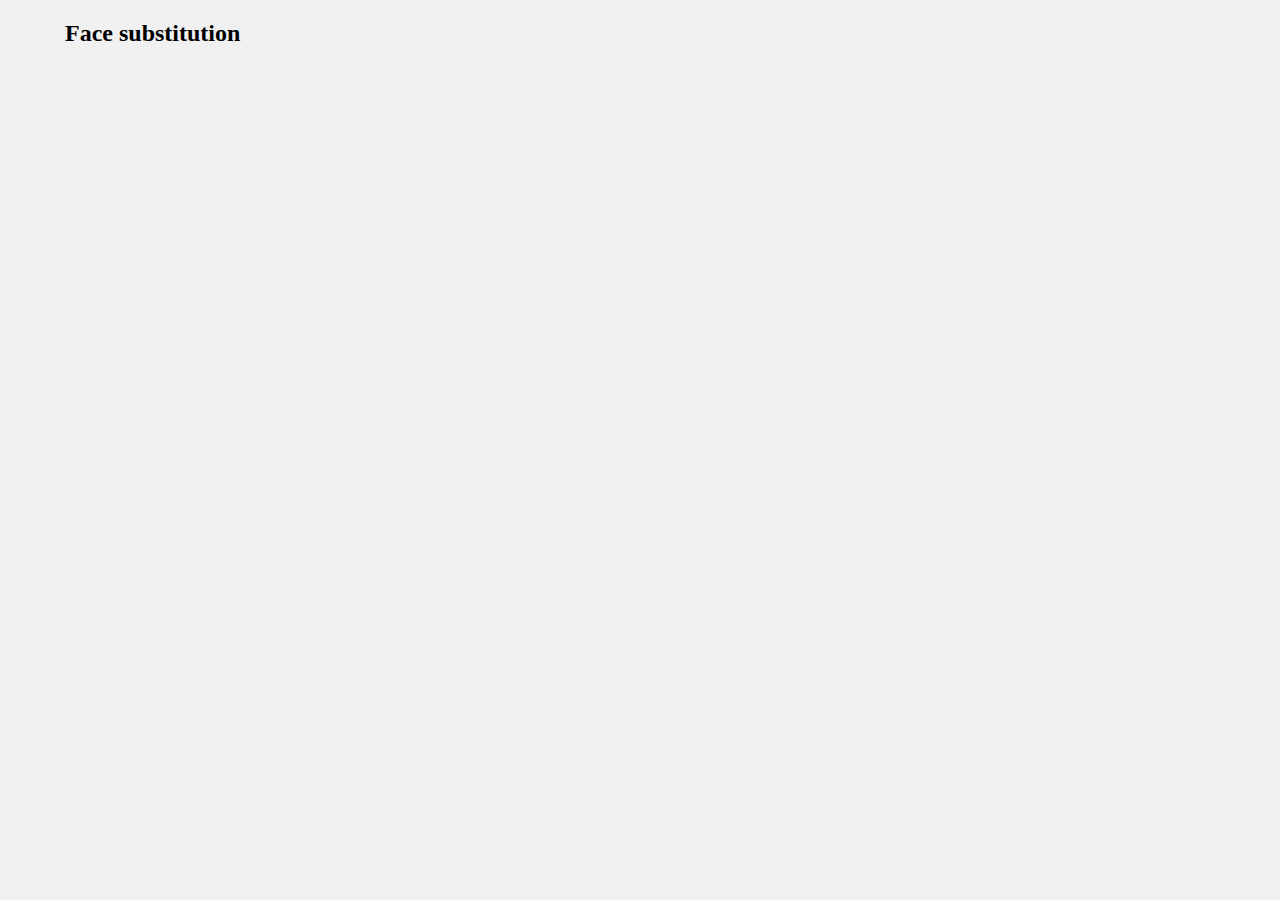
==== commit 2a495f07: "v 0.5" ====
--- a/ex/facesubstitution.html
+++ b/ex/facesubstitution.html
@@ -4,7 +4,7 @@
 		<title>Face substitution</title>
 		<meta charset="utf-8">
 		<style>
-			@import url(https://fonts.googleapis.com/css?family=Lato:300italic,700italic,300,700);
+			
 
 			body {
 				font-family: 'Lato';
@@ -23,8 +23,7 @@
 				-ms-filter : fliph; /*IE*/
 				filter : fliph; /*IE*/
 
-				width : 600px;
-				height : 450px;
+				 
 			}
 
 			#videoel {
@@ -34,8 +33,7 @@
 				-ms-filter : fliph; /*IE*/
 				filter : fliph; /*IE*/
 
-				width : 600px;
-				height : 450px;
+				 
 			}
 
 			#container {
@@ -43,46 +41,14 @@
 				width : 370px;
 			}
 			
-			#content {
-				margin-top : 50px;
-				margin-left : auto;
-				margin-right : auto;
-				max-width: 600px;
-			}
 			 
-			#sketch {
-				display: none;
-			}
-
-			h2 {
-				font-weight : 400;
-			}
-
-			.masks {
-				display: none;
-			}
-			
-			.btn {
-				font-family: 'Lato';
-				font-size: 16px;
-			}
 
 			#webgl2 {
 				display : none;
 			}
-
-			#controls {
-				text-align : center;
-			}
+ 
 		</style>
-		<!-- <script>
-			// getUserMedia only works over https in Chrome 47+, so we redirect to https. Also notify user if running from file.
-			if (window.location.protocol == "file:") {
-				alert("You seem to be running this example directly from a file. Note that these examples only work when served from a server or localhost due to canvas cross-domain restrictions.");
-			} else if (window.location.hostname !== "localhost" && window.location.protocol !== "https:"){
-				window.location.protocol = "https";
-			}
-		</script> -->
+		 
 		 
 	</head>
 	<body>
@@ -103,36 +69,7 @@
 				<canvas id="overlay" width="400" height="300"></canvas>
 				<canvas id="webgl" width="400" height="300"></canvas>
 			</div>
-			<br/>
-			<div id="controls">
-				<input class="btn" type="button" value="wait, loading video & images" disabled="disabled" onclick="startVideo()" id="startbutton"></input>
-				<select name="mask" id="selectmask">
-					<option value="0">Average face</option>
-					<option value="1">Terminator</option>
-					<option value="2">Walter</option>
-					<option value="3">Clooney</option>
-					<option value="4">Bieber</option>
-					<option value="5">Kim</option>
-					<option value="6">Rihanna</option>
-					<option value="7">Audrey Hepburn</option>
-					<option value="8">Bill Murray</option>
-					<option value="9">Sean Connery</option>
-					<option value="10">Cage</option>
-					<option value="11">The Queen</option>
-					<option value="12">Obama</option>
-					<option value="13">Chuck Norris</option>
-					<option value="14">Mona Lisa</option>
-					<option value="15">Picasso</option>
-					<option value="16">Abstract (Scream)</option>
-				</select>
-			</div>
-			<div id="text">
-				<p>This is a demo of <em>face substitution</em> using the javascript library <a href="https://github.com/auduno/clmtrackr"><em>clmtrackr</em></a>. Keep your face still until the facemodel has fitted and try out different masks from the dropdown.</p>
-				<p>Note that the face substitution works best with good, even lighting. The demo also needs support for WebGL, and works best in Google Chrome.</p>
-				<p>The demo was inspired by Kyle McDonald & Arturo Castro's <a href="http://vimeo.com/29348533">face substitution</a>, and includes bits from <a href="https://github.com/wellflat/javascript-labs/">a computer vision library</a> by wellflat for blending the faces.</p>
-				<p>If you liked this demo, you should <a href="http://www.twitter.com/matsiyatzy">follow me on twitter</a>!</p>
-			</div>
-			<a href="https://github.com/auduno/clmtrackr"><img style="position: absolute; top: 0; left: 0; border: 0;" src="https://s3.amazonaws.com/github/ribbons/forkme_left_green_007200.png" alt="Fork me on GitHub"></a>
+			 
 			<canvas id="webgl2" width="400" height="300"></canvas>
 			<script>
 
@@ -170,13 +107,7 @@
 				var videoReady = false;
 				var imagesReady = false;
 				
-				function enablestart() {
-					if (videoReady && imagesReady) {
-						var startbutton = document.getElementById('startbutton');
-						startbutton.value = "start";
-						startbutton.disabled = null;
-					}
-				}
+				 
 
 				 
 				
@@ -239,7 +170,7 @@
 					alert("Your browser does not seem to support getUserMedia, using a fallback video instead.");
 				}
 
-				vid.addEventListener('canplay', function() {videoReady = true;enablestart();}, false);
+				vid.addEventListener('canplay', function() {videoReady = true;startVideo();}, false);
 
 				/*********** Code for face substitution *********/
 				
@@ -249,10 +180,10 @@
 				var ctrack = new clm.tracker();
 				ctrack.init(pModel);
 
-				document.getElementById('selectmask').addEventListener('change', updateMask, false);
-
-				function updateMask(el) {
-					currentMask = parseInt(el.target.value, 10);
+//				document.getElementById('selectmask').addEventListener('change', updateMask, false);
+
+				function updateMask( ) {
+					currentMask = parseInt(7, 10);
 					var positions = ctrack.getCurrentPosition(vid);
 					if (positions) {
 						switchMasks(positions);
@@ -266,6 +197,7 @@
 					ctrack.start(vid);
 					// start drawing face grid
 					drawGridLoop();
+					updateMask();
 				}
 
 				var fd = new faceDeformer();
@@ -332,7 +264,7 @@
 						if (imageCount == images.length) {
 							imagesReady = true;
 						}
-						enablestart();
+						 
 					}
               		mask.src = images[index].path;
 				}
@@ -497,18 +429,7 @@
 					cc.fillStyle="#ffffff";
 					cc.fill();
 				}
-				
-				/*********** Code for stats **********/
-
-				stats = new Stats();
-				stats.domElement.style.position = 'absolute';
-				stats.domElement.style.top = '0px';
-				document.getElementById('container').appendChild( stats.domElement );
-
-				document.addEventListener("clmtrackrIteration", function(event) {
-					stats.update();
-				}, false);
-
+				 
 			</script>
 		</div>
 	</body>
